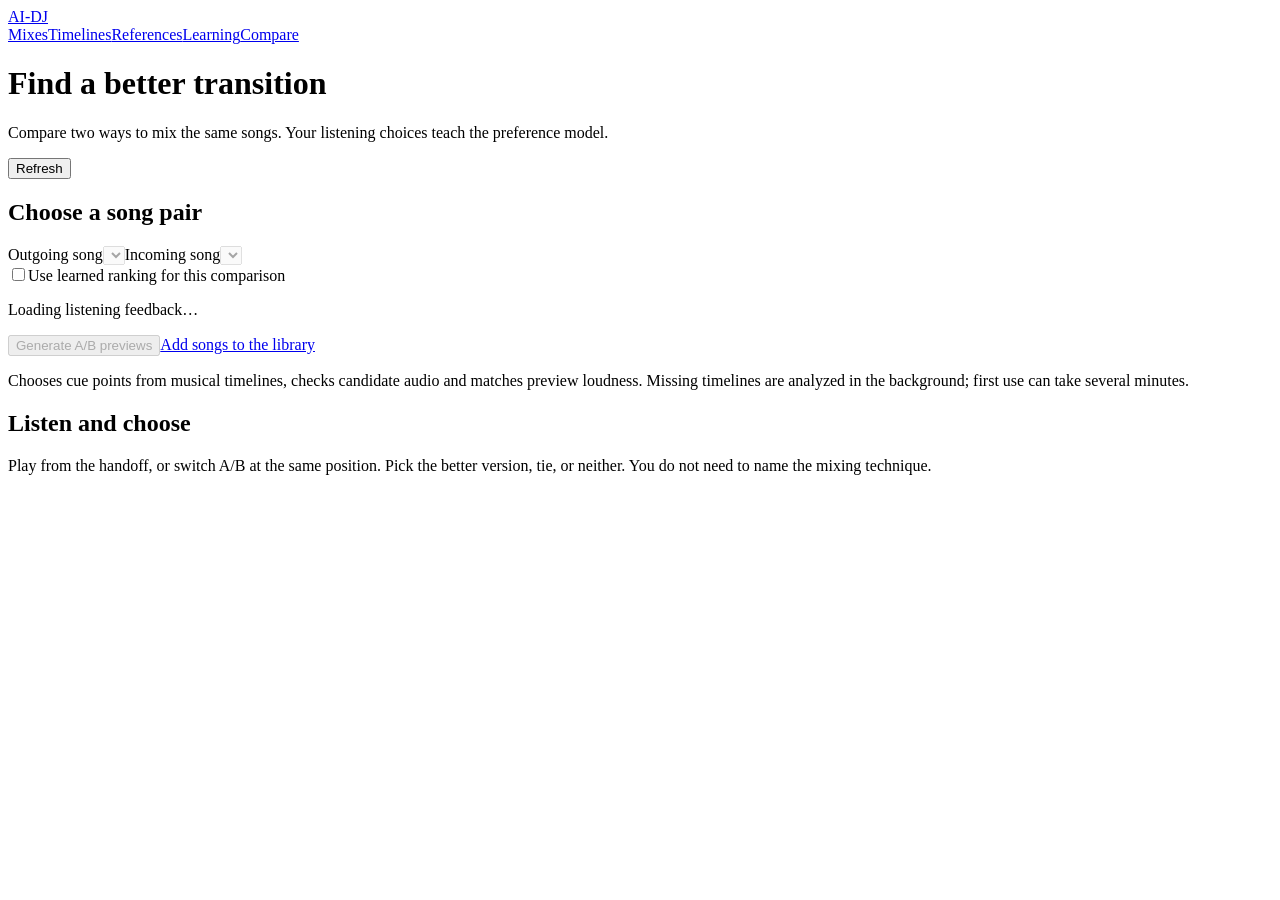
==== backend/app/web_assets/compare.html @ 6adc2f20 "Add comparison and transition research workflows Add the /compare A/B listening workflow with explic" ====
<!doctype html>
<html lang="en">
<head><meta charset="utf-8"><meta name="viewport" content="width=device-width,initial-scale=1"><meta name="theme-color" content="#000000"><title>Compare transitions · AI-DJ</title><link rel="stylesheet" href="/assets/editor.css"><link rel="stylesheet" href="/assets/mixes.css"><link rel="stylesheet" href="/assets/learning.css"><link rel="stylesheet" href="/assets/compare.css"><script src="/assets/compare.js" defer></script></head>
<body>
<header class="shell"><a class="brand" href="/">AI-DJ</a><nav class="page-nav" aria-label="Main navigation"><a href="/mixes">Mixes</a><a href="/timelines">Timelines</a><a href="/references">References</a><a href="/learning">Learning</a><a href="/compare" aria-current="page">Compare</a></nav></header>
<main id="comparison-page">
 <div class="title-row"><div><h1>Find a better transition</h1><p>Compare two ways to mix the same songs. Your listening choices teach the preference model.</p></div><button id="refresh-comparisons" type="button">Refresh</button></div>
 <p id="comparison-message" role="status" aria-live="polite"></p>
 <section aria-labelledby="pair-heading"><h2 id="pair-heading">Choose a song pair</h2><div class="pair-selectors"><label>Outgoing song<select id="compare-outgoing" disabled></select></label><label>Incoming song<select id="compare-incoming" disabled></select></label></div>
 <label class="preference-option"><input id="use-preferences" type="checkbox">Use learned ranking for this comparison</label><p id="preference-status" class="help">Loading listening feedback…</p>
 <div class="workflow-actions"><button id="generate-comparison" class="primary" type="button" disabled>Generate A/B previews</button><a href="/learning">Add songs to the library</a></div><p class="help">Chooses cue points from musical timelines, checks candidate audio and matches preview loudness. Missing timelines are analyzed in the background; first use can take several minutes.</p></section>
 <section class="comparison-history" aria-labelledby="comparison-history-heading"><h2 id="comparison-history-heading">Listen and choose</h2><p class="help">Play from the handoff, or switch A/B at the same position. Pick the better version, tie, or neither. You do not need to name the mixing technique.</p><div id="comparison-jobs"></div></section>
</main></body></html>
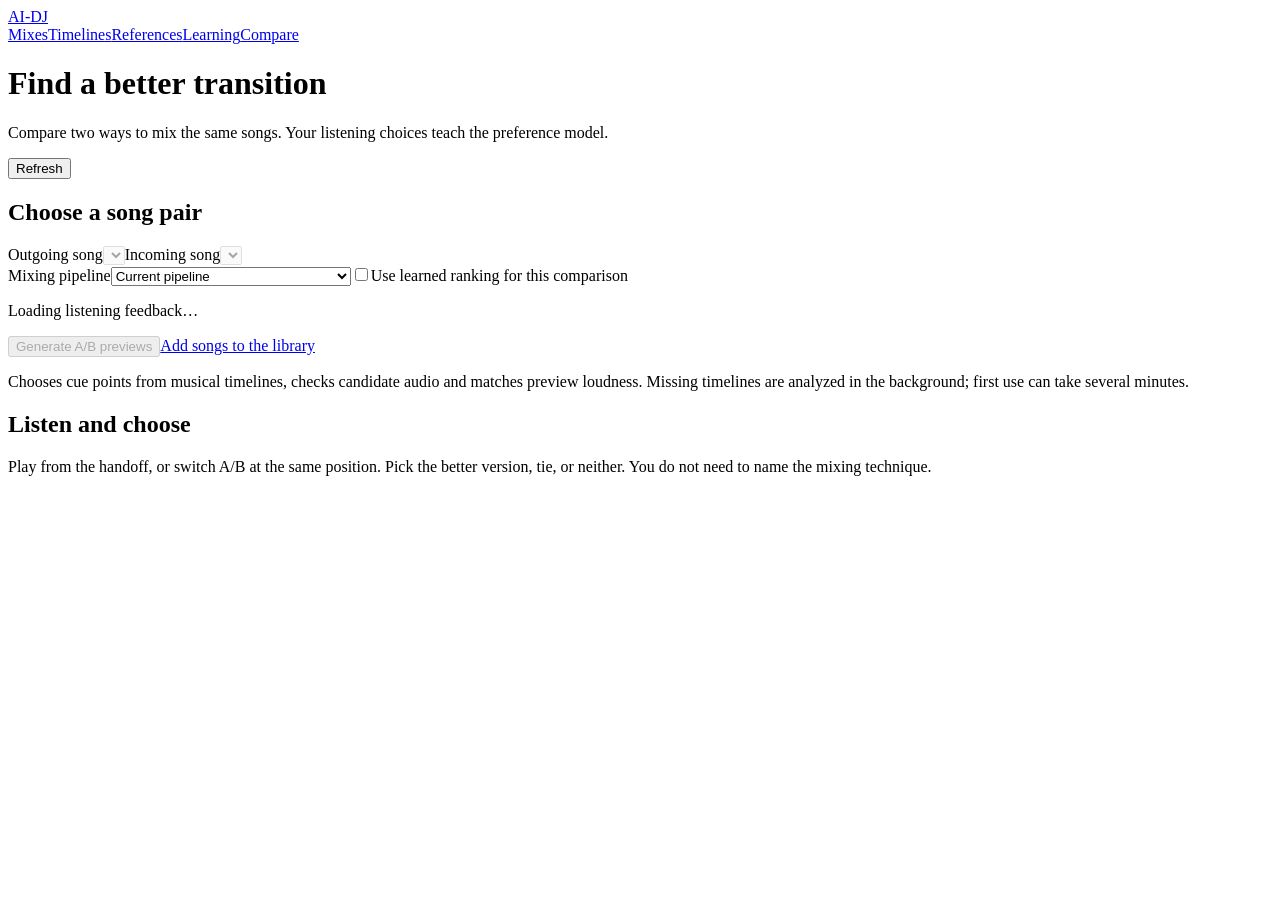
==== commit 3e2d045a: "Add experimental transition review workflow (Milestone 3) Integrate the improved pipeline into Learn" ====
--- a/backend/app/web_assets/compare.html
+++ b/backend/app/web_assets/compare.html
@@ -7,7 +7,7 @@
  <div class="title-row"><div><h1>Find a better transition</h1><p>Compare two ways to mix the same songs. Your listening choices teach the preference model.</p></div><button id="refresh-comparisons" type="button">Refresh</button></div>
  <p id="comparison-message" role="status" aria-live="polite"></p>
  <section aria-labelledby="pair-heading"><h2 id="pair-heading">Choose a song pair</h2><div class="pair-selectors"><label>Outgoing song<select id="compare-outgoing" disabled></select></label><label>Incoming song<select id="compare-incoming" disabled></select></label></div>
- <label class="preference-option"><input id="use-preferences" type="checkbox">Use learned ranking for this comparison</label><p id="preference-status" class="help">Loading listening feedback…</p>
+ <label class="length-field">Mixing pipeline<select id="mixer-pipeline"><option value="legacy-v1">Current pipeline</option><option value="improved-transitions-1">Improved transitions &#8212; experimental</option></select></label><label class="preference-option"><input id="use-preferences" type="checkbox">Use learned ranking for this comparison</label><p id="preference-status" class="help">Loading listening feedback…</p>
  <div class="workflow-actions"><button id="generate-comparison" class="primary" type="button" disabled>Generate A/B previews</button><a href="/learning">Add songs to the library</a></div><p class="help">Chooses cue points from musical timelines, checks candidate audio and matches preview loudness. Missing timelines are analyzed in the background; first use can take several minutes.</p></section>
  <section class="comparison-history" aria-labelledby="comparison-history-heading"><h2 id="comparison-history-heading">Listen and choose</h2><p class="help">Play from the handoff, or switch A/B at the same position. Pick the better version, tie, or neither. You do not need to name the mixing technique.</p><div id="comparison-jobs"></div></section>
 </main></body></html>
